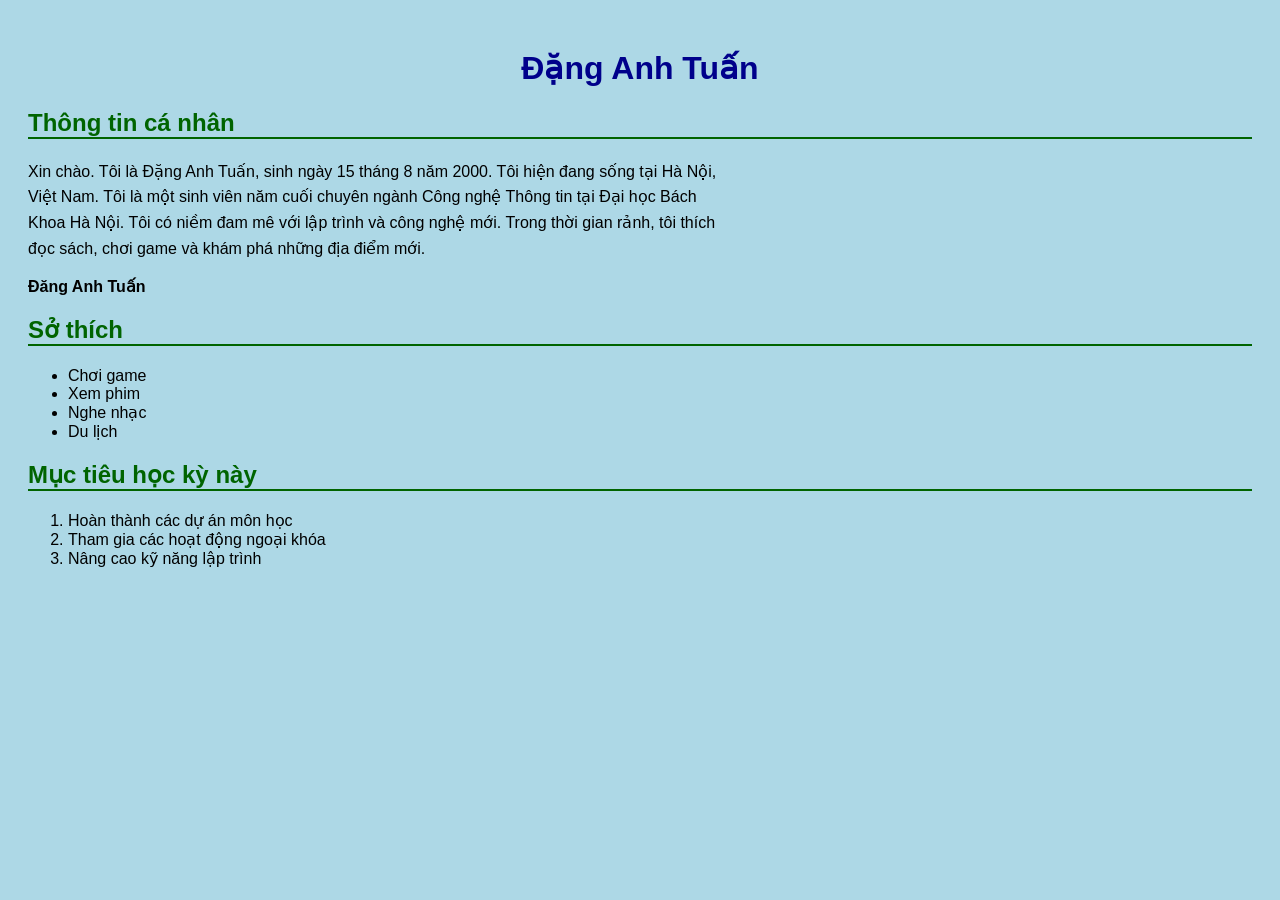
==== index.html @ eb25d541 "commit: trang gioi thieu ban" ====
<!DOCTYPE html>
<html lang="vi">
    <head>
        
        <meta charset="UTF-8">
        <meta name="viewport" content="width=device-width, initial-scale=1.0">
        <title>Dang Anh Tuan - Gioi thieu </title>
        <link rel="stylesheet" href="css/style.css">
    </head>
        <body>
            <h1>Đặng Anh Tuấn</h1>
            <h2> Thông tin cá nhân</h2>
            <p> Xin chào. Tôi là Đặng Anh Tuấn, sinh ngày 15 tháng 8 năm 2000. Tôi hiện đang sống tại Hà Nội, Việt Nam. Tôi là một sinh viên năm cuối chuyên ngành Công nghệ Thông tin tại Đại học Bách Khoa Hà Nội. Tôi có niềm đam mê với lập trình và công nghệ mới. Trong thời gian rảnh, tôi thích đọc sách, chơi game và khám phá những địa điểm mới.
            </p>
            <strong>Đăng Anh Tuấn</strong>
            <h2> Sở thích</h2>
            <ul>
                <li>Chơi game</li>
                <li>Xem phim</li>
                <li>Nghe nhạc</li>
                <li>Du lịch</li>
            </ul>
            <h2> Mục tiêu học kỳ này </h2>
            <ol>
                <li>Hoàn thành các dự án môn học</li>
                <li>Tham gia các hoạt động ngoại khóa</li>
                <li>Nâng cao kỹ năng lập trình</li>
            </ol>
        </body>
</html>
---- css/style.css ----
body{
    font-family: Arial, sans-serif;
    background-color: lightblue;
    padding: 20px;
}

h1{
    color: darkblue;
    text-align: center;
}

h2{
    color: darkgreen;
    border-bottom: 2px solid darkgreen;
}

p{
    line-height: 1.6;
    max-width: 700px;
}

a{
    color: blue;
}

a:hover{
    color: red;
}
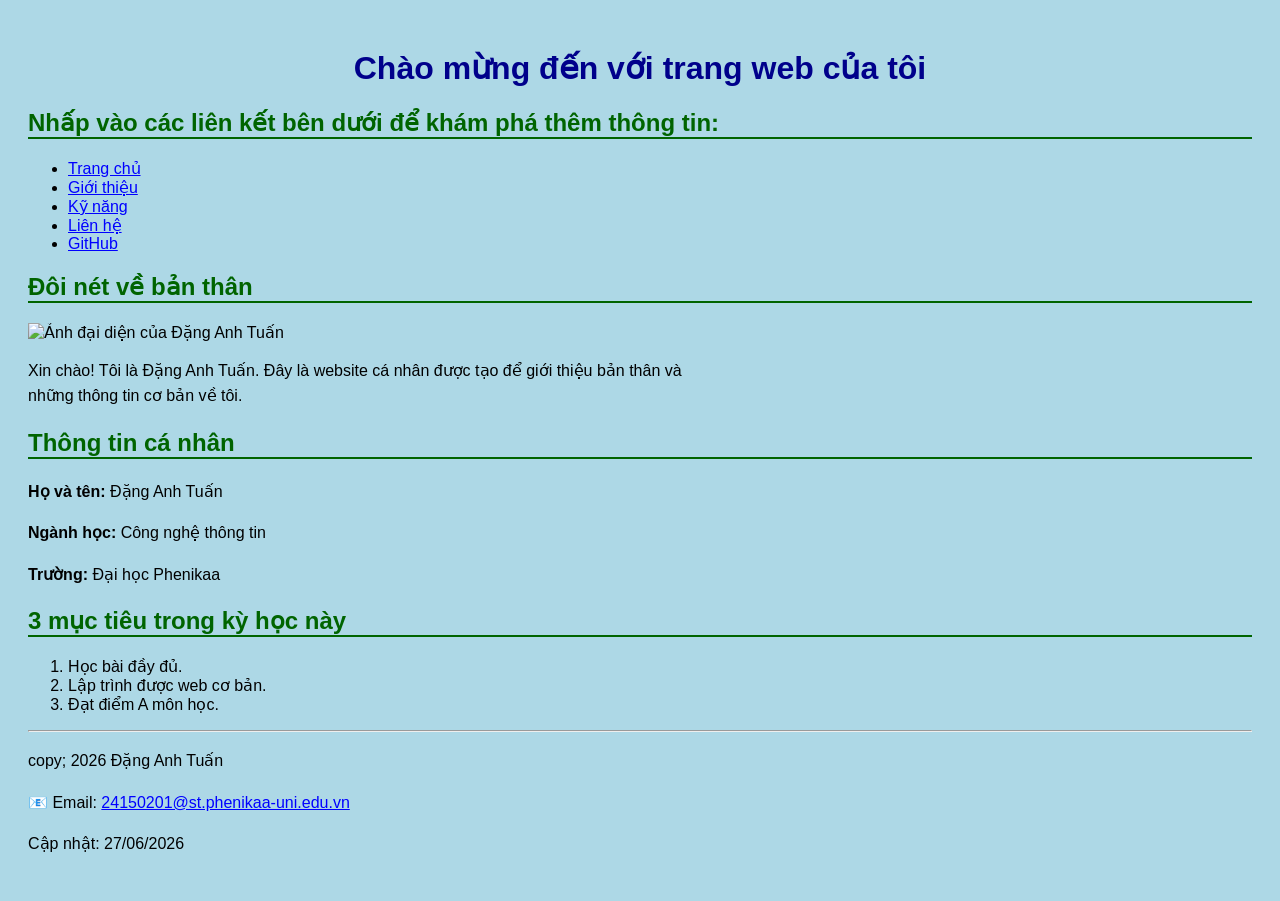
==== commit cc56a292: "lab2: cập nhật các thẻ nav thêm ảnh bảng các form liên hệ" ====
--- a/index.html
+++ b/index.html
@@ -1,30 +1,86 @@
 <!DOCTYPE html>
 <html lang="vi">
-    <head>
-        
-        <meta charset="UTF-8">
-        <meta name="viewport" content="width=device-width, initial-scale=1.0">
-        <title>Dang Anh Tuan - Gioi thieu </title>
-        <link rel="stylesheet" href="css/style.css">
-    </head>
-        <body>
-            <h1>Đặng Anh Tuấn</h1>
-            <h2> Thông tin cá nhân</h2>
-            <p> Xin chào. Tôi là Đặng Anh Tuấn, sinh ngày 15 tháng 8 năm 2000. Tôi hiện đang sống tại Hà Nội, Việt Nam. Tôi là một sinh viên năm cuối chuyên ngành Công nghệ Thông tin tại Đại học Bách Khoa Hà Nội. Tôi có niềm đam mê với lập trình và công nghệ mới. Trong thời gian rảnh, tôi thích đọc sách, chơi game và khám phá những địa điểm mới.
+<head>
+    <meta charset="UTF-8">
+    <meta name="viewport" content="width=device-width, initial-scale=1.0">
+    <title>Đặng Anh Tuấn - Trang chủ</title>
+    <link rel="stylesheet" href="css/style.css">
+</head>
+
+<body>
+
+    <header>
+    <h1>Chào mừng đến với trang web của tôi</h1>
+    <h2>Nhấp vào các liên kết bên dưới để khám phá thêm thông tin:</h2>
+
+    <nav>
+        <ul>
+            <li><a href="index.html">Trang chủ</a></li>
+            <li><a href="about.html">Giới thiệu</a></li>
+            <li><a href="skills.html">Kỹ năng</a></li>
+            <li><a href="contact.html">Liên hệ</a></li>
+            <li>
+                <a href="https://github.com/tuanhocit2k6-code" target="_blank">
+                    GitHub
+                </a>
+            </li>
+        </ul>
+    </nav>
+</header>
+
+    <main>
+
+        <section>
+            <h2>Đôi nét về bản thân</h2>
+
+            <img
+                src="https://s.yimg.com/fz/api/res/1.2/EG3nntJ6dnwNkg88fRA0hA--~C/YXBwaWQ9c3JjaGRkO2ZpPWZpbGw7aD00MTI7cHhvZmY9NTA7cHlvZmY9MTAwO3E9ODA7c3M9MTt3PTM4OA--/https://i.pinimg.com/736x/99/4b/db/994bdb6e39cb99b8f1f0d0c2ed80ec98.jpg"
+                alt="Ảnh đại diện của Đặng Anh Tuấn"
+                width="250">
+
+            <p>
+                Xin chào! Tôi là Đặng Anh Tuấn. Đây là website cá nhân được tạo
+                để giới thiệu bản thân và những thông tin cơ bản về tôi.
             </p>
-            <strong>Đăng Anh Tuấn</strong>
-            <h2> Sở thích</h2>
-            <ul>
-                <li>Chơi game</li>
-                <li>Xem phim</li>
-                <li>Nghe nhạc</li>
-                <li>Du lịch</li>
-            </ul>
-            <h2> Mục tiêu học kỳ này </h2>
+        </section>
+
+        <section>
+            <h2>Thông tin cá nhân</h2>
+
+            <p><strong>Họ và tên:</strong> Đặng Anh Tuấn</p>
+            <p><strong>Ngành học:</strong> Công nghệ thông tin</p>
+            <p><strong>Trường:</strong> Đại học Phenikaa</p>
+        </section>
+
+        <section>
+            <h2>3 mục tiêu trong kỳ học này</h2>
+
             <ol>
-                <li>Hoàn thành các dự án môn học</li>
-                <li>Tham gia các hoạt động ngoại khóa</li>
-                <li>Nâng cao kỹ năng lập trình</li>
+                <li>Học bài đầy đủ.</li>
+                <li>Lập trình được web cơ bản.</li>
+                <li>Đạt điểm A môn học.</li>
             </ol>
-        </body>
+        </section>
+
+    </main>
+
+    <footer>
+        <hr>
+
+        <p> copy; 2026 Đặng Anh Tuấn</p>
+
+        <p>
+            📧 Email:
+            <a href="mailto:24150201@st.phenikaa-uni.edu.vn">
+                24150201@st.phenikaa-uni.edu.vn
+            </a>
+        </p>
+
+        <p>
+            Cập nhật:
+            <time datetime="2026-06-27">27/06/2026</time>
+        </p>
+    </footer>
+
+</body>
 </html>
